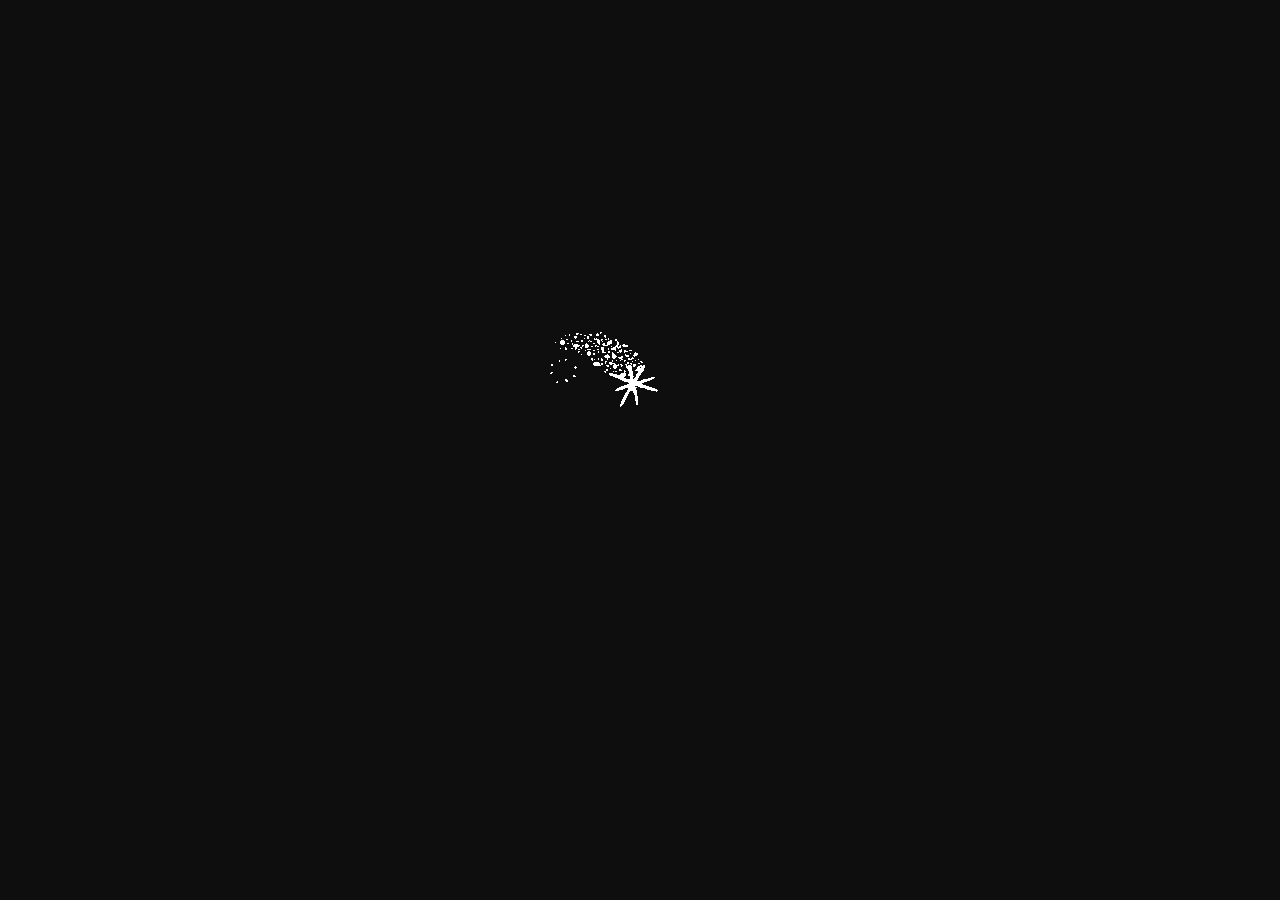
==== index.html @ 6a8e406f "Add files via upload" ====
<!DOCTYPE html>
<html lang="zxx">

<head>
  <!-- Required meta tags-->
  <meta charset="utf-8">
  <!-- Title-->
  <title>Valmik Rao</title>
  <!-- Description-->
  <meta name="description" content="Personal Portfolio Template">
  <meta name="viewport" content="width=device-width, initial-scale=1, shrink-to-fit=no">
  <!-- Favicons-->
  <link rel="apple-touch-icon" sizes="180x180" href="img/logo.gif">
  <link rel="icon" type="image/png" sizes="32x32" href="img/logo.gif">
  <link rel="icon" type="image/png" sizes="16x16" href="img/logo.gif">
  <!-- Web fonts-->
  <link href="https://fonts.googleapis.com/css2?family=Roboto&display=swap" rel="stylesheet">
  <!-- CSS vendors-->
  <link rel="stylesheet" href="css/bootstrap-custom.css">
  <link rel="stylesheet" href="css/ionicons.min.css">
  <link rel="stylesheet" href="css/tiny-slider.css">
  <link rel="stylesheet" href="css/lity.min.css">
  <link rel="stylesheet" href="css/simplebar.min.css">
  <link rel="stylesheet" href="css/jquery.mb.YTPlayer.min.css">
  <!-- Main CSS-->
  <link rel="stylesheet" href="css/main.css">
  <!-- CSS Color scheme-->
  <link id="color-scheme" rel="stylesheet" href="css/colors/main-blue.css">
  <!-- Custom CSS (Add your custom CSS styles to this file)-->
  <link rel="stylesheet" href="css/custom.css">
</head>

<body class="theme-dark">
  <!-- Preloader-->
  <div class="preloader">
    <div class="preloader-block">
      <img class="img-fluid" src="img/loader2..gif" alt="Logo"></a>
    </div>
  </div>
  <div id="overlay-effect"></div>
  <!-- Navbar-->
  <nav class="navbar-expand-md navbar fixed-top" id="navbar"><a class="navbar-brand" data-scroll="" href="#home-area">
      <!-- Navbar Logo-->
      <img class="img-fluid" src="img/logo.gif" alt="Logo"></a>
    <span class="navbar-menu ml-auto" data-toggle="collapse" data-target="#navbarSupportedContent" aria-controls="navbarSupportedContent" aria-expanded="false" aria-label="Toggle navigation" role="button"><span class="btn-line"></span></span>
    <div class="collapse navbar-collapse order-1 order-lg-0" id="navbarSupportedContent">
      <!-- Navbar menu-->
      <ul class="navbar-nav ml-auto">
        <li class="nav-item"><a class="nav-link" href="#about">About</a></li>
        <li class="nav-item"><a class="nav-link" href="#portfolio">Projects</a></li>
        <li class="nav-item"><a class="nav-link" href="#blog">Blog</a></li>
      
      </ul>
    </div>
  </nav>
  <!-- Home-->
  <section class="home-area element-cover-bg video-variant" id="home" >
    <div class="player" id="homeVideo" data-property="{videoURL:'https://www.youtube.com/watch?v=XIhEPwTMjWk',containment:'#home',autoPlay:true, mute:true, showControls:false, stopMovieOnBlur:false, showYTLogo: false}"></div>
    <div class="container h-100">
      <div class="row h-100 align-items-center justify-content-center">
        <div class="col-12 col-lg-8 home-content text-center">
          <h1 class="home-name">Valmik <span>Rao</span></h1>
        </div>
      </div>
    </div>
    <div class="fixed-wrapper">
      <!-- Languages list-->

      <!-- Social media icons-->
      <div class="fixed-block block-right">
        <ul class="list-unstyled social-icons">
          <li><a href="https://twitter.com/valmikrao_"><i class="icon ion-logo-twitter"></i></a></li>
          <li><a href="https://www.linkedin.com/in/valmikrao"><i class="icon ion-logo-linkedin"></i></a></li>
        </ul>
      </div>
    </div>
  </section>
  <!-- About lightbox-->
  <div class="lightbox-wrapper" id="about" data-simplebar>
    <div class="container">
      <div class="lightbox-close">
        <div class="close-btn" data-modal-close=""><span class="btn-line"></span></div>
      </div>
      <div class="row">
        <div class="col-12">
          <div class="lightbox-content">
            <div class="row">
              <div class="col-12">
                <div class="section-heading page-heading">
                  <p class="section-description"></p>
                  <h2 class="section-title">About Me</h2>
                  <div class="animated-bar"></div>
                </div>
              </div>
            </div>
            <!-- Info section-->
            <div class="info-section single-section">
              <div class="row align-items-center">
                <!-- Picture part-->
                <div class="col-12 col-lg-5 info-img"><img class="img-fluid img-thumbnail" src="img/profilecircle.png" alt="About Picture"></div>
                <!-- Content part-->
                <div class="col-12 col-lg-7 info-content">
                  <div class="content-block">
                    <h2 class="content-subtitle"></h2>
                    <h6 class="content-title">I'm Valmik, just a 16 year old trying to solve problems.</h6>
                    
                    <address class="content-info">
                      <div class="row">
                        
                        </div>
                      </div>
                    </address>
                    <div class="d-block d-sm-flex align-items-center"><a class="btn content-download button-main button-scheme" href="#0" role="button">Newsletter Signup</a>
                      <ul class="list-unstyled list-inline content-follow">
                        <li class="list-inline-item"><a href="#0"><i class="icon ion-logo-twitter"></i></a></li>
                        <li class="list-inline-item"><a href="#0"><i class="icon ion-logo-instagram"></i></a></li>
                        <li class="list-inline-item"><a href="#0"><i class="icon ion-logo-linkedin"></i></a></li>
                        <li class="list-inline-item"><a href="#0"><i class="icon ion-logo-github"></i></a></li>
                        <li class="list-inline-item"><a href="#0"><i class="icon ion-logo-facebook"></i></a></li>
                      </ul>
                    </div>
                  </div>
                </div>
              </div>
            </div>
            <!-- Services section-->
            
            
              
            </div>
          </div>
        </div>
      </div>
    </div>
  </div>
  <!-- Resume lightbox-->
  <div class="lightbox-wrapper" id="resume" data-simplebar>
    <div class="container">
      <div class="lightbox-close">
        <div class="close-btn" data-modal-close=""><span class="btn-line"></span></div>
      </div>
      <div class="row">
        <div class="col-12">
          <div class="lightbox-content">
            <div class="row">
              <div class="col-12">
                <div class="section-heading page-heading">
                  <p class="section-description">Check out my Resume</p>
                  <h2 class="section-title">Resume</h2>
                  <div class="animated-bar"></div>
                </div>
              </div>
            </div>
            <!-- Resume section-->
            <div class="resume-section single-section">
              <div class="row">
                <!-- Education part-->
                <div class="col-12 col-md-6">
                  <div class="col-block education">
                    <h3 class="col-title">Education</h3>
                    <div class="resume-item"><span class="item-arrow"></span>
                      <h5 class="item-title">Computer Science</h5><span class="item-details">Cambridge University / 2004 - 2007</span>
                      <p class="item-description">Lorem ipsum dolor sit amet, consectetur adipisicing elit. Optio quo repudiandae.</p>
                    </div>
                    <div class="resume-item"><span class="item-arrow"></span>
                      <h5 class="item-title">Bachelor Degree</h5><span class="item-details">University of Tokyo / 2008 - 2010</span>
                      <p class="item-description">Lorem ipsum dolor sit amet, consectetur adipisicing elit. Optio quo repudiandae.</p>
                    </div>
                    <div class="resume-item"><span class="item-arrow"></span>
                      <h5 class="item-title">Master Degree</h5><span class="item-details">Harvard University / 2012 - 2015</span>
                      <p class="item-description">Lorem ipsum dolor sit amet, consectetur adipisicing elit. Optio quo repudiandae.</p>
                    </div>
                  </div>
                </div>
                <!-- Experience part-->
                <div class="col-12 col-md-6">
                  <div class="col-block experience">
                    <h3 class="col-title">Experience</h3>
                    <div class="resume-item"><span class="item-arrow"></span>
                      <h5 class="item-title">Software Engineer</h5><span class="item-details">Adobe / 2015 - 2017</span>
                      <p class="item-description">Lorem ipsum dolor sit amet, consectetur adipisicing elit. Optio quo repudiandae.</p>
                    </div>
                    <div class="resume-item"><span class="item-arrow"></span>
                      <h5 class="item-title">Back-End Developer</h5><span class="item-details">Google / 2017 - 2018</span>
                      <p class="item-description">Lorem ipsum dolor sit amet, consectetur adipisicing elit. Optio quo repudiandae.</p>
                    </div>
                    <div class="resume-item"><span class="item-arrow"></span>
                      <h5 class="item-title">UI/UX Designer</h5><span class="item-details">Discord / 2019 - Present</span>
                      <p class="item-description">Lorem ipsum dolor sit amet, consectetur adipisicing elit. Optio quo repudiandae.</p>
                    </div>
                  </div>
                </div>
              </div>
            </div>
            <!-- Skills section-->
            <div class="skills-section single-section">
              <div class="row">
                <div class="col-12">
                  <div class="section-heading">
                    <p class="section-description">My level of knowledge in some tools</p>
                    <h2 class="section-title">My Skills</h2>
                  </div>
                </div>
              </div>
              <div class="row">
                <div class="col-12 col-md-6">
                  <div class="single-skill" data-percentage="95">
                    <div class="skill-info"><span class="skill-name">HTML/CSS</span><span class="skill-percentage"></span></div>
                    <div class="progress skill-progress">
                      <div class="progress-bar" role="progressbar" aria-valuemin="0" aria-valuemax="100"></div>
                    </div>
                  </div>
                  <div class="single-skill" data-percentage="80">
                    <div class="skill-info"><span class="skill-name">Web Design</span><span class="skill-percentage"></span></div>
                    <div class="progress skill-progress">
                      <div class="progress-bar" role="progressbar" aria-valuemin="0" aria-valuemax="100"></div>
                    </div>
                  </div>
                  <div class="single-skill" data-percentage="90">
                    <div class="skill-info"><span class="skill-name">JavaScript</span><span class="skill-percentage"></span></div>
                    <div class="progress skill-progress">
                      <div class="progress-bar" role="progressbar" aria-valuemin="0" aria-valuemax="100"></div>
                    </div>
                  </div>
                </div>
                <div class="col-12 col-md-6">
                  <div class="single-skill" data-percentage="90">
                    <div class="skill-info"><span class="skill-name">React JS</span><span class="skill-percentage"></span></div>
                    <div class="progress skill-progress">
                      <div class="progress-bar" role="progressbar" aria-valuemin="0" aria-valuemax="100"></div>
                    </div>
                  </div>
                  <div class="single-skill" data-percentage="95">
                    <div class="skill-info"><span class="skill-name">Express.js</span><span class="skill-percentage"></span></div>
                    <div class="progress skill-progress">
                      <div class="progress-bar" role="progressbar" aria-valuemin="0" aria-valuemax="100"></div>
                    </div>
                  </div>
                  <div class="single-skill" data-percentage="80">
                    <div class="skill-info"><span class="skill-name">TypeScript</span><span class="skill-percentage"></span></div>
                    <div class="progress skill-progress">
                      <div class="progress-bar" role="progressbar" aria-valuemin="0" aria-valuemax="100"></div>
                    </div>
                  </div>
                </div>
              </div>
            </div>
            <!-- Video section-->
            <div class="video-section single-section">
              <div class="row align-items-center">
                <div class="col-12 col-lg-6 content-part">
                  <h3 class="video-title">Take a tour of my office</h3>
                  <p class="video-description">Lorem ipsum dolor sit amet, consectetur adipisicing elit. Quia cum quasi assumenda culpa praesentium consectetur voluptatibus expedita. Voluptatem tempore, aspernatur rem facilis, distinctio nemo! Odio velit, nemo dolorem voluptas!</p>
                  <p class="video-description">Lorem ipsum dolor sit amet, consectetur adipisicing elit. Laudantium qui aspernatur unde mollitia, in laborum.</p>
                </div>
                <div class="col-12 col-lg-6 video-part"><a class="media-lightbox" href="https://www.youtube.com/watch?v=doteMqP6eSc" data-lightbox>
                    <div class="embed-responsive embed-responsive-16by9">
                      <div class="embed-responsive-item element-cover-bg"><span class="play-wrapper"><i class="icon ion-md-play"></i></span></div>
                    </div>
                  </a></div>
              </div>
            </div>
          </div>
        </div>
      </div>
    </div>
  </div>
  <!-- Portfolio lightbox-->
  <div class="lightbox-wrapper" id="portfolio" data-simplebar>
    <div class="container">
      <div class="lightbox-close">
        <div class="close-btn" data-modal-close=""><span class="btn-line"></span></div>
      </div>
      <div class="row">
        <div class="col-12">
          <div class="lightbox-content">
            <div class="row">
              <div class="col-12">
                <div class="section-heading page-heading">
                  <p class="section-description">Showcasing some of my best work</p>
                  <h2 class="section-title">Projects</h2>
                  <div class="animated-bar"></div>
                </div>
              </div>
            </div>
            <!-- Portfolio section-->
            <article id="about">
              <h1 class="site-title"><a href="https://www.notion.so/valmikrao/Corona-Breakdown-Valmik-Ayaan-2fa99a16f84048fc882efc176467fcb7" target="_blank">Preventing COVID-19</a>
            <p></p>
            <h1 class="site-title"><a href="https://www.notion.so/valmikrao/Sidewalk-Labs-Challenge-b512d2105e56400580a20dfc88533fa7" target="_blank">Quayside Project (Sidewalk)</a>
            <p></p>
            <h1 class="description"><a href="https://medium.com/@valmikrao" target="_blank">Stem Cell Research</a>
            <p></p>
          </div>
        </div>
      </div>
    </div>
  </div>
  <!-- Blog lightbox-->
  <div class="lightbox-wrapper" id="blog" data-simplebar>
    <div class="container">
      <div class="lightbox-close">
        <div class="close-btn" data-modal-close=""><span class="btn-line"></span></div>
      </div>
      <div class="row">
        <div class="col-12">
          <div class="lightbox-content">
            <div class="row">
              <div class="col-12">
                <div class="section-heading page-heading">
                  <p class="section-description">Check out my latest blog posts</p>
                  <h2 class="section-title">My Blog</h2>
                  <div class="animated-bar"></div>
                </div>
              </div>
            </div>
            <!-- Blog section-->
            <div class="blog-section single-section">
              <div class="row justify-content-center">
                <!-- Single post-->
                <div class="col-12 col-sm-8 col-lg-4">
                  <div class="card single-post"><a class="post-img" href="https://www.notion.so/valmikrao/Three-s-to-Hackathons-66c66c4771d54c628903eba54c80ad69"><img class="card-img-top" src="img/hackathonblog.png" alt="Blog post"><span class="content-date">April, 20</span></a>
                    <div class="card-body post-content"><a href="https://www.notion.so/valmikrao/Three-s-to-Hackathons-66c66c4771d54c628903eba54c80ad69">
                        <h5 class="card-title content-title">Three 🔑's to Hackathons</h5>
                      </a>
                      <p class="card-text content-description">Here's a quick post about a last minute hackathon that I attended.</p>
                    </div>
                  </div>
                </div>
                <!-- Single post-->
                <div class="col-12 col-sm-8 col-lg-4">
                  <div class="card single-post"><a class="post-img" href="https://www.notion.so/valmikrao/Where-I-m-with-COVID-19-f5d2a3b8cb6e475299a4eb0109fe90d9"><img class="card-img-top" src="img/blog2.png" alt="Blog post"><span class="content-date">September, 20</span>></a>
                    <div class="card-body post-content"><a href="https://www.notion.so/valmikrao/Where-I-m-with-COVID-19-f5d2a3b8cb6e475299a4eb0109fe90d9">
                        <h5 class="card-title content-title">Where I'm @ with COVID-19</h5>
                      </a>
                      <p class="card-text content-description">Here's a new path I decided to explore in finding a way to prevent SARS-CoV.</p>
                    </div>
                  </div>
                </div>
                <!-- Single post-->
                
                
              </div>
            </div>
          </div>
        </div>
      </div>
    </div>
  </div>
  <!-- Contact lightbox-->
  <div class="lightbox-wrapper" id="contact" data-simplebar>
    <div class="container">
      <div class="lightbox-close">
        <div class="close-btn" data-modal-close=""><span class="btn-line"></span></div>
      </div>
      <div class="row">
        <div class="col-12">
          <div class="lightbox-content">
            <div class="row">
              <div class="col-12">
                <div class="section-heading page-heading">
                  <p class="section-description">Feel free to contact me anytimes</p>
                  <h2 class="section-title">Get in Touch</h2>
                  <div class="animated-bar"></div>
                </div>
              </div>
            </div>
            <!-- Contact section-->
            <div class="contact-section single-section">
              <div class="row">
                <!-- Contact form-->
                <div class="col-12 col-lg-7">
                  <form class="contact-form" id="contact-form" action="php/contact.php">
                    <h4 class="content-title">Message Me</h4>
                    <div class="row">
                      <div class="col-12 col-md-6 form-group"><input class="form-control" id="contact-name" type="text" name="name" placeholder="Name" required=""></div>
                      <div class="col-12 col-md-6 form-group"><input class="form-control" id="contact-email" type="email" name="email" placeholder="Email" required=""></div>
                      <div class="col-12 form-group"><input class="form-control" id="contact-subject" type="text" name="subject" placeholder="Subject" required=""></div>
                      <div class="col-12 form-group form-message"><textarea class="form-control" id="contact-message" name="message" placeholder="Message" rows="5" required=""></textarea></div>
                      <div class="col-12 form-submit"><button class="btn button-main button-scheme" id="contact-submit" type="submit">Send Message</button>
                        <p class="contact-feedback"></p>
                      </div>
                    </div>
                  </form>
                </div>
                <!-- Contact info-->
                <div class="col-12 col-lg-5">
                  <div class="contact-info">
                    <h4 class="content-title">Contact Info</h4>
                    <p class="info-description">Always available for freelance work if the right project comes along, Feel free to contact me!</p>
                    <ul class="list-unstyled list-info">
                      <li>
                        <div class="media align-items-center"><span class="info-icon"><i class="icon ion-logo-ionic"></i></span>
                          <div class="media-body info-details">
                            <h6 class="info-type">Name</h6><span class="info-value">Emma Smith</span>
                          </div>
                        </div>
                      </li>
                      <li>
                        <div class="media align-items-center"><span class="info-icon"><i class="icon ion-md-map"></i></span>
                          <div class="media-body info-details">
                            <h6 class="info-type">Location</h6><span class="info-value">4155 Mann Island, Liverpool, United Kingdom.</span>
                          </div>
                        </div>
                      </li>
                      <li>
                        <div class="media align-items-center"><span class="info-icon"><i class="icon ion-md-call"></i></span>
                          <div class="media-body info-details">
                            <h6 class="info-type">Call Me</h6><span class="info-value"><a href="tel:+441632967704">+44 1632 967704</a></span>
                          </div>
                        </div>
                      </li>
                      <li>
                        <div class="media align-items-center"><span class="info-icon"><i class="icon ion-md-send"></i></span>
                          <div class="media-body info-details">
                            <h6 class="info-type">Email Me</h6><span class="info-value"><a href="mailto:emma@example.com">emma@example.com</a></span>
                          </div>
                        </div>
                      </li>
                    </ul>
                  </div>
                </div>
              </div>
            </div>
          </div>
        </div>
      </div>
    </div>
  </div>
  <!-- Scripts-->
  <script src="js/jquery.min.js"></script>
  <script src="js/bootstrap.bundle.min.js"></script>
  <script src="js/imagesloaded.pkgd.min.js"></script>
  <script src="js/isotope.pkgd.min.js"></script>
  <script src="js/animatedModal.js"></script>
  <script src="js/tiny-slider.js"></script>
  <script src="js/lity.min.js"></script>
  <script src="js/simplebar.min.js"></script>
  <script src="js/jquery.mb.YTPlayer.min.js"></script>
  <script src="js/main.js"></script>
  <!-- Custom JS (Add your custom JS scripts to this file)-->
  <script src="js/custom.js"></script>
</body>

</html>
---- css/tiny-slider.css ----
.tns-outer{padding:0 !important}.tns-outer [hidden]{display:none !important}.tns-outer [aria-controls],.tns-outer [data-action]{cursor:pointer}.tns-slider{-webkit-transition:all 0s;-moz-transition:all 0s;transition:all 0s}.tns-slider>.tns-item{-webkit-box-sizing:border-box;-moz-box-sizing:border-box;box-sizing:border-box}.tns-horizontal.tns-subpixel{white-space:nowrap}.tns-horizontal.tns-subpixel>.tns-item{display:inline-block;vertical-align:top;white-space:normal}.tns-horizontal.tns-no-subpixel:after{content:'';display:table;clear:both}.tns-horizontal.tns-no-subpixel>.tns-item{float:left}.tns-horizontal.tns-carousel.tns-no-subpixel>.tns-item{margin-right:-100%}.tns-no-calc{position:relative;left:0}.tns-gallery{position:relative;left:0;min-height:1px}.tns-gallery>.tns-item{position:absolute;left:-100%;-webkit-transition:transform 0s, opacity 0s;-moz-transition:transform 0s, opacity 0s;transition:transform 0s, opacity 0s}.tns-gallery>.tns-slide-active{position:relative;left:auto !important}.tns-gallery>.tns-moving{-webkit-transition:all 0.25s;-moz-transition:all 0.25s;transition:all 0.25s}.tns-autowidth{display:inline-block}.tns-lazy-img{-webkit-transition:opacity 0.6s;-moz-transition:opacity 0.6s;transition:opacity 0.6s;opacity:0.6}.tns-lazy-img.tns-complete{opacity:1}.tns-ah{-webkit-transition:height 0s;-moz-transition:height 0s;transition:height 0s}.tns-ovh{overflow:hidden}.tns-visually-hidden{position:absolute;left:-10000em}.tns-transparent{opacity:0;visibility:hidden}.tns-fadeIn{opacity:1;filter:alpha(opacity=100);z-index:0}.tns-normal,.tns-fadeOut{opacity:0;filter:alpha(opacity=0);z-index:-1}.tns-vpfix{white-space:nowrap}.tns-vpfix>div,.tns-vpfix>li{display:inline-block}.tns-t-subp2{margin:0 auto;width:310px;position:relative;height:10px;overflow:hidden}.tns-t-ct{width:2333.3333333%;width:-webkit-calc(100% * 70 / 3);width:-moz-calc(100% * 70 / 3);width:calc(100% * 70 / 3);position:absolute;right:0}.tns-t-ct:after{content:'';display:table;clear:both}.tns-t-ct>div{width:1.4285714%;width:-webkit-calc(100% / 70);width:-moz-calc(100% / 70);width:calc(100% / 70);height:10px;float:left}

/*# sourceMappingURL=sourcemaps/tiny-slider.css.map */
---- css/simplebar.min.css ----
[data-simplebar]{position:relative;flex-direction:column;flex-wrap:wrap;justify-content:flex-start;align-content:flex-start;align-items:flex-start}.simplebar-wrapper{overflow:hidden;width:inherit;height:inherit;max-width:inherit;max-height:inherit}.simplebar-mask{direction:inherit;position:absolute;overflow:hidden;padding:0;margin:0;left:0;top:0;bottom:0;right:0;width:auto!important;height:auto!important;z-index:0}.simplebar-offset{direction:inherit!important;box-sizing:inherit!important;resize:none!important;position:absolute;top:0;left:0;bottom:0;right:0;padding:0;margin:0;-webkit-overflow-scrolling:touch}.simplebar-content-wrapper{direction:inherit;box-sizing:border-box!important;position:relative;display:block;height:100%;width:auto;visibility:visible;overflow:auto;max-width:100%;max-height:100%}.simplebar-content:after,.simplebar-content:before{content:' ';display:table}.simplebar-placeholder{max-height:100%;max-width:100%;width:100%;pointer-events:none}.simplebar-height-auto-observer-wrapper{box-sizing:inherit!important;height:100%;width:100%;max-width:1px;position:relative;float:left;max-height:1px;overflow:hidden;z-index:-1;padding:0;margin:0;pointer-events:none;flex-grow:inherit;flex-shrink:0;flex-basis:0}.simplebar-height-auto-observer{box-sizing:inherit;display:block;opacity:0;position:absolute;top:0;left:0;height:1000%;width:1000%;min-height:1px;min-width:1px;overflow:hidden;pointer-events:none;z-index:-1}.simplebar-track{z-index:1;position:absolute;right:0;bottom:0;pointer-events:none;overflow:hidden}[data-simplebar].simplebar-dragging .simplebar-content{pointer-events:none;user-select:none;-webkit-user-select:none}[data-simplebar].simplebar-dragging .simplebar-track{pointer-events:all}.simplebar-scrollbar{position:absolute;right:2px;width:7px;min-height:10px}.simplebar-scrollbar:before{position:absolute;content:'';background:#000;border-radius:7px;left:0;right:0;opacity:0;transition:opacity .2s linear}.simplebar-track .simplebar-scrollbar.simplebar-visible:before{opacity:.5;transition:opacity 0s linear}.simplebar-track.simplebar-vertical{top:0;width:11px}.simplebar-track.simplebar-vertical .simplebar-scrollbar:before{top:2px;bottom:2px}.simplebar-track.simplebar-horizontal{left:0;height:11px}.simplebar-track.simplebar-horizontal .simplebar-scrollbar:before{height:100%;left:2px;right:2px}.simplebar-track.simplebar-horizontal .simplebar-scrollbar{right:auto;left:0;top:2px;height:7px;min-height:0;min-width:10px;width:auto}[data-simplebar-direction=rtl] .simplebar-track.simplebar-vertical{right:auto;left:0}.hs-dummy-scrollbar-size{direction:rtl;position:fixed;opacity:0;visibility:hidden;height:500px;width:500px;overflow-y:hidden;overflow-x:scroll}
---- css/main.css ----
/*!
  * Item: Kitzu
  * Description: Personal Portfolio Template
  * Author/Developer: Exill
  * Author/Developer URL: https://themeforest.net/user/exill
  * Version: v1.0.2
  * License: Themeforest Standard Licenses: https://themeforest.net/licenses
  */

/*----------- Table of Contents -----------*/
/**
 * Globals
 * Preloader
 * Navbar
 * Home
 * About
 * Resume
 * Portfolio
 * Blog
 * Contact
 */
/*----------- Globals -----------*/
/* Disable outline */
:focus {
  outline: none;
}

::-moz-focus-inner {
  border: 0;
}

/* Body */
body {
  background-color: #111;
  color: #9f9f9f;
  font-family: "Poppins", sans-serif;
  font-size: 14px;
  font-weight: 400;
  line-height: 1.95;
  overflow: hidden;
  position: relative;
}

/* Typography */
i.icon {
  line-height: 100%;
}

h1,
h2,
h3,
h4,
h5,
h6,
.h1 {
  color: #f0f0f0;
}
.h2,
.h3,
.h4,
.h5,
.h6 {
  color: #f0f0f0;
}

b {
  font-weight: bold;
}

/* Other elements */
a {
  transition: all 0.15s ease-in-out;
}

a:hover,
a:focus {
  text-decoration: none;
}

hr {
  border-top: 3px solid #1b1b1b;
  margin: 0;
}

.anchor-basic {
  color: #fff !important;
}

.anchor-basic:hover,
.anchor-basic:focus {
  color: #bfbfbf !important;
}

/* Buttons */
.button-main {
  background-color: #fff;
  border: 1px solid #fff;
  border-radius: 30px;
  color: #222;
  font-size: 14px;
  padding: 10px 35px;
}

.button-main:focus {
  background-color: #bfbfbf;
  border: 1px solid #fff;
  box-shadow: none;
}

.button-main.button-scheme {
  color: #fff;
}

/* Overlay background */
.element-cover-bg {
  background-color: rgba(0, 0, 0, 0.85);
  background-position: 50% 0;
  background-repeat: no-repeat;
  background-size: cover;
  position: relative;
}

.element-cover-bg:before {
  content: '';
  height: 100%;
  left: 0;
  position: absolute;
  top: 0;
  width: 100%;
}

/* Animations */
@-webkit-keyframes fadeIn {
  from {
    opacity: 0;
  }

  to {
    opacity: 1;
  }
}

@keyframes fadeIn {
  from {
    opacity: 0;
  }

  to {
    opacity: 1;
  }
}

.fadeIn {
  -webkit-animation-name: fadeIn;
  animation-name: fadeIn;
}

@-webkit-keyframes fadeOut {
  from {
    opacity: 1;
  }

  to {
    opacity: 0;
  }
}

@keyframes fadeOut {
  from {
    opacity: 1;
  }

  to {
    opacity: 0;
  }
}

.fadeOut {
  -webkit-animation-name: fadeOut;
  animation-name: fadeOut;
}

@-webkit-keyframes overlayEffectUp {
  0% {
    -webkit-transform: translateY(100%);
    transform: translateY(100%);
  }

  35%,
  65% {
    -webkit-transform: translateY(0%);
    transform: translateY(0%);
  }

  100% {
    -webkit-transform: translateY(-100%);
    transform: translateY(-100%);
  }
}

@keyframes overlayEffectUp {
  0% {
    -webkit-transform: translateY(100%);
    transform: translateY(100%);
  }

  35%,
  65% {
    -webkit-transform: translateY(0%);
    transform: translateY(0%);
  }

  100% {
    -webkit-transform: translateY(-100%);
    transform: translateY(-100%);
  }
}

@-webkit-keyframes overlayEffectDown {
  0% {
    -webkit-transform: translateY(-100%);
    transform: translateY(-100%);
  }

  35%,
  65% {
    -webkit-transform: translateY(0%);
    transform: translateY(0%);
  }

  100% {
    -webkit-transform: translateY(100%);
    transform: translateY(100%);
  }
}

@keyframes overlayEffectDown {
  0% {
    -webkit-transform: translateY(-100%);
    transform: translateY(-100%);
  }

  35%,
  65% {
    -webkit-transform: translateY(0%);
    transform: translateY(0%);
  }

  100% {
    -webkit-transform: translateY(100%);
    transform: translateY(100%);
  }
}

/* General styles */
.f-basis-100 {
  -ms-flex-preferred-size: 100%;
  flex-basis: 100%;
}

.content-title {
  line-height: 1.5;
  margin-bottom: 12px;
}

.tns-nav {
  margin: 10px 0;
  text-align: center;
}

.tns-nav>[aria-controls] {
  background: #ddd;
  border: 0;
  border-radius: 50%;
  height: 9px;
  margin: 0 5px;
  padding: 0;
  width: 9px;
}

.tns-nav>.tns-nav-active {
  background: #999;
}

.lity {
  z-index: 99990;
}

.lity-wrap {
  z-index: 99990;
}

.lity-loader {
  z-index: 99991;
}

.lity-container {
  z-index: 99992;
}

.lity-content {
  z-index: 99993;
}

.lity-close,
.lity-close:hover,
.lity-close:focus,
.lity-close:active,
.lity-close:visited {
  z-index: 99994;
}

.lity {
  transition: opacity 0.15s ease;
}

.lity-loader {
  transition: opacity 0.15s ease;
}

.lity-content {
  transition: -webkit-transform 0.15s ease;
  transition: transform 0.15s ease;
  transition: transform 0.15s ease, -webkit-transform 0.15s ease;
}

.lity-close {
  -ms-flex-direction: column;
  -ms-flex-pack: justify;
  -ms-flex-pack: center;
  cursor: pointer;
  display: -ms-flexbox;
  display: flex;
  flex-direction: column;
  height: 19px;
  justify-content: space-between;
  justify-content: center;
  position: relative;
  position: fixed;
  right: 25px;
  top: 25px;
  width: 30px;
  width: 22px;
}

.lity-close .btn-line,
.lity-close:before,
.lity-close:after {
  -ms-flex-item-align: end;
  align-self: flex-end;
  background-color: gray;
  height: 3px;
  width: 100%;
}

.lity-close:before {
  content: '';
  width: 85%;
}

.lity-close:after {
  content: '';
}

.lity-close .btn-line {
  width: 55%;
}

.lity-close .btn-line,
.lity-close:before,
.lity-close:after {
  background-color: #fff;
  position: absolute;
  width: 100%;
}

.lity-close .btn-line {
  display: none;
}

.lity-close:before {
  -webkit-transform: rotate(45deg);
  transform: rotate(45deg);
}

.lity-close:after {
  -webkit-transform: rotate(-45deg);
  transform: rotate(-45deg);
}

.lity-close:active {
  top: 25px;
}

.lity-close .btn-line,
.lity-close:before,
.lity-close:after {
  background-color: #fff;
  height: 2px;
}

@media (max-width: 575.98px) {
  .lity-close {
    right: 15px;
  }
}

#overlay-effect {
  -webkit-animation-duration: 1s;
  -webkit-animation-fill-mode: both;
  -webkit-animation-timing-function: ease-in-out;
  -webkit-transform: translateY(100%);
  animation-duration: 1s;
  animation-fill-mode: both;
  animation-timing-function: ease-in-out;
  background-color: #181818;
  bottom: 0;
  display: block;
  position: fixed;
  top: 0;
  transform: translateY(100%);
  width: 100%;
  z-index: 99999;
}

#overlay-effect.animate-up {
  -webkit-animation-name: overlayEffectUp;
  animation-name: overlayEffectUp;
}

#overlay-effect.animate-down {
  -webkit-animation-name: overlayEffectDown;
  animation-name: overlayEffectDown;
}

.lightbox-wrapper {
  background-color: #101010;
  position: fixed;
}

.lightbox-wrapper .lightbox-close {
  position: fixed;
  right: 4vw;
  top: 35px;
  z-index: 99;
}

.lightbox-wrapper .lightbox-close .close-btn {
  -ms-flex-direction: column;
  -ms-flex-pack: justify;
  -ms-flex-pack: center;
  cursor: pointer;
  display: -ms-flexbox;
  display: flex;
  flex-direction: column;
  height: 19px;
  justify-content: space-between;
  justify-content: center;
  position: relative;
  width: 30px;
}

.lightbox-wrapper .lightbox-close .close-btn .btn-line,
.lightbox-wrapper .lightbox-close .close-btn:before,
.lightbox-wrapper .lightbox-close .close-btn:after {
  -ms-flex-item-align: end;
  align-self: flex-end;
  background-color: gray;
  height: 3px;
  width: 100%;
}

.lightbox-wrapper .lightbox-close .close-btn:before {
  content: '';
  width: 85%;
}

.lightbox-wrapper .lightbox-close .close-btn:after {
  content: '';
}

.lightbox-wrapper .lightbox-close .close-btn .btn-line {
  width: 55%;
}

.lightbox-wrapper .lightbox-close .close-btn .btn-line,
.lightbox-wrapper .lightbox-close .close-btn:before,
.lightbox-wrapper .lightbox-close .close-btn:after {
  background-color: #fff;
  position: absolute;
  width: 100%;
}

.lightbox-wrapper .lightbox-close .close-btn .btn-line {
  display: none;
}

.lightbox-wrapper .lightbox-close .close-btn:before {
  -webkit-transform: rotate(45deg);
  transform: rotate(45deg);
}

.lightbox-wrapper .lightbox-close .close-btn:after {
  -webkit-transform: rotate(-45deg);
  transform: rotate(-45deg);
}

.lightbox-wrapper .lightbox-close .close-btn .btn-line,
.lightbox-wrapper .lightbox-close .close-btn:before,
.lightbox-wrapper .lightbox-close .close-btn:after {
  background-color: #fff;
  height: 2px;
}

.lightbox-wrapper .simplebar-track.simplebar-vertical {
  width: 13px;
}

.lightbox-wrapper .simplebar-track.simplebar-vertical .simplebar-scrollbar {
  right: 1px;
  width: 9px;
}

.lightbox-wrapper .simplebar-track.simplebar-vertical .simplebar-scrollbar:before {
  background: #3c3c3c;
}

.lightbox-wrapper .lightbox-content {
  margin: 70px 0;
}

.lightbox-wrapper .lightbox-content .single-section:not(:last-child) {
  margin-bottom: 120px;
}

.lightbox-wrapper .lightbox-content .section-heading {
  margin-bottom: 50px;
  text-align: left;
}

.lightbox-wrapper .lightbox-content .section-heading>.section-title {
  display: inline-block;
  font-size: 38px;
  font-weight: 700;
  letter-spacing: -0.25px;
  line-height: 100%;
  margin-bottom: 0;
  position: relative;
  z-index: 9;
}

.lightbox-wrapper .lightbox-content .section-heading.page-heading {
  margin-bottom: 83px;
  text-align: center;
}

.lightbox-wrapper .lightbox-content .section-heading.page-heading>.section-title {
  font-size: 46px;
  margin-bottom: 37px;
}

.lightbox-wrapper .lightbox-content .section-heading.page-heading>.animated-bar {
  background-color: #fff;
  content: '';
  display: block;
  height: 4px;
  left: 0;
  margin: 0 auto 0 auto;
  position: relative;
  right: 0;
  width: 75px;
}

.lightbox-wrapper .lightbox-content .section-heading.page-heading>.animated-bar:before,
.lightbox-wrapper .lightbox-content .section-heading.page-heading>.animated-bar:after {
  -webkit-animation-duration: 3s;
  -webkit-animation-iteration-count: infinite;
  -webkit-animation-name: barAnimation;
  -webkit-animation-timing-function: linear;
  animation-duration: 3s;
  animation-iteration-count: infinite;
  animation-name: barAnimation;
  animation-timing-function: linear;
  background-color: #101010;
  content: '';
  height: 100%;
  position: absolute;
  top: 0;
  width: 4px;
}

.lightbox-wrapper .lightbox-content .section-heading.page-heading>.animated-bar:before {
  left: 8px;
}

.lightbox-wrapper .lightbox-content .section-heading.page-heading>.animated-bar:after {
  left: 0;
}

@-webkit-keyframes barAnimation {
  from {
    -webkit-transform: translateX(0);
    transform: translateX(0);
  }

  to {
    -webkit-transform: translateX(75px);
    transform: translateX(75px);
  }
}

@keyframes barAnimation {
  from {
    -webkit-transform: translateX(0);
    transform: translateX(0);
  }

  to {
    -webkit-transform: translateX(75px);
    transform: translateX(75px);
  }
}

.lightbox-wrapper .lightbox-content .section-heading>.section-description {
  font-size: 15px;
  margin-bottom: 17px;
}

@media (max-width: 991.98px) {
  .lightbox-wrapper .lightbox-content .single-section:not(:last-child) {
    margin-bottom: 100px;
  }

  .lightbox-wrapper .lightbox-content .section-heading>.section-title {
    font-size: 36px;
  }

  .lightbox-wrapper .lightbox-content .section-heading>.section-description {
    font-size: 14px;
  }

  .lightbox-wrapper .lightbox-content .section-heading.page-heading>.section-title {
    font-size: 42px;
  }
}

@media (max-width: 767.98px) {
  .lightbox-wrapper .lightbox-content .section-heading>.section-description {
    font-size: 14px;
  }
}

@media (max-width: 575.98px) {
  .lightbox-wrapper .lightbox-content .section-heading>.section-title {
    font-size: 34px;
  }

  .lightbox-wrapper .lightbox-content .section-heading.page-heading>.section-title {
    font-size: 36px;
  }
}

/*----------- Preloader lightbox -----------*/
.preloader {
  background-color: #0e0e0e;
  height: 100%;
  position: fixed;
  top: 0;
  width: 100%;
  z-index: 99999;
}

.preloader .preloader-block {
  -webkit-transform: translate(50%, 50%);
  bottom: 50%;
  position: fixed;
  right: 50%;
  transform: translate(50%, 50%);
  z-index: 3000;
}

.preloader .preloader-block .preloader-icon .loading-dot {
  background-color: #fff;
  border-radius: 50%;
  display: inline-block;
  height: 13px;
  width: 13px;
}

.preloader .preloader-block .preloader-icon .loading-dot.loading-dot-1 {
  -webkit-animation: 1.2s grow ease-in-out infinite;
  animation: 1.2s grow ease-in-out infinite;
}

.preloader .preloader-block .preloader-icon .loading-dot.loading-dot-2 {
  -webkit-animation: 1.2s grow ease-in-out infinite 0.15555s;
  animation: 1.2s grow ease-in-out infinite 0.15555s;
  margin: 0 14px;
}

.preloader .preloader-block .preloader-icon .loading-dot.loading-dot-3 {
  -webkit-animation: 1.2s grow ease-in-out infinite 0.3s;
  animation: 1.2s grow ease-in-out infinite 0.3s;
}

@-webkit-keyframes grow {

  0%,
  40%,
  100% {
    -webkit-transform: scale(0);
    transform: scale(0);
  }

  40% {
    -webkit-transform: scale(1);
    transform: scale(1);
  }
}

@keyframes grow {

  0%,
  40%,
  100% {
    -webkit-transform: scale(0);
    transform: scale(0);
  }

  40% {
    -webkit-transform: scale(1);
    transform: scale(1);
  }
}

/*----------  Navbar  ----------*/
.navbar {
  background-color: transparent;
  padding: 23px 50px;
}

.navbar .navbar-brand span {
  color: #f3f3f3;
  text-transform: uppercase;
}

.navbar .navbar-brand img {
  width: 50px;
}

.navbar .navbar-brand svg {
  width: 110px;
}

.navbar .navbar-brand svg #logo-text {
  fill: #e6e6e6;
}

.navbar .navbar-menu {
  display: none;
}

.navbar .navbar-nav .nav-link {
  color: #e6e6e6;
  font-size: 17px;
  padding: 0;
  font-family: Roboto, bold;
}

.navbar .navbar-nav .nav-item:not(:last-child) .nav-link {
  margin-right: 32px;
}

@media (max-width: 767.98px) {
  .navbar .navbar-brand img {
    width: 90px;
  }

  .navbar .navbar-menu {
    -ms-flex-direction: column;
    -ms-flex-pack: justify;
    cursor: pointer;
    display: -ms-flexbox;
    display: flex;
    flex-direction: column;
    height: 19px;
    justify-content: space-between;
    position: relative;
    width: 30px;
  }

  .navbar .navbar-menu .btn-line,
  .navbar .navbar-menu:before,
  .navbar .navbar-menu:after {
    -ms-flex-item-align: end;
    align-self: flex-end;
    background-color: gray;
    height: 3px;
    width: 100%;
  }

  .navbar .navbar-menu:before {
    content: '';
    width: 85%;
  }

  .navbar .navbar-menu:after {
    content: '';
  }

  .navbar .navbar-menu .btn-line {
    width: 55%;
  }

  .navbar .navbar-menu .btn-line,
  .navbar .navbar-menu:before,
  .navbar .navbar-menu:after {
    background-color: #f3f3f3;
  }

  .navbar .navbar-collapse .navbar-nav {
    background-color: #191919;
    padding: 8px 20px;
    position: relative;
    top: 8px;
    width: 200px;
    z-index: 2;
  }

  .navbar .navbar-collapse .navbar-nav .nav-link {
    color: rgba(255, 255, 255, 0.7);
    font-size: 14px;
    letter-spacing: 0.35px;
    padding: 7px 0;
  }

  .navbar .navbar-collapse .navbar-nav .nav-link:hover,
  .navbar .navbar-collapse .navbar-nav .nav-link:focus {
    color: #fff;
  }
}

@media screen and (-ms-high-contrast: active),
(-ms-high-contrast: none) {
  .navbar .navbar-brand svg {
    height: 30px;
  }
}

/*----------- Home -----------*/
.home-area {
  background-color: #111;
  background-position: center center;
  height: 100vh;
  overflow: hidden;
}

.home-area:before {
  background-color: rgba(0, 0, 0, 0.4);
}

.home-area .fixed-wrapper {
  margin: 0 50px;
  position: relative;
}

.home-area .fixed-wrapper .fixed-block {
  bottom: 34px;
  position: absolute;
}

.home-area .fixed-wrapper .fixed-block.block-left {
  left: 0;
}

.home-area .fixed-wrapper .fixed-block.block-right {
  right: 0;
}

.home-area .fixed-wrapper .languages-list {
  margin-bottom: 0;
}

.home-area .fixed-wrapper .languages-list .single-language {
  -webkit-transform: rotate(90deg);
  color: #e6e6e6;
  display: block;
  margin-top: 20px;
  text-transform: uppercase;
  transform: rotate(90deg);
}

.home-area .fixed-wrapper .social-icons {
  margin-bottom: 0;
}

.home-area .fixed-wrapper .social-icons>li {
  line-height: 100%;
  margin-top: 14px;
  text-align: center;
}

.home-area .fixed-wrapper .social-icons i.icon {
  color: #f3f3f3;
  font-size: 23px;
  line-height: 100%;
}

.home-area .home-name {
  color: #fff;
  font-size: 70px;
  font-weight: 700;
  letter-spacing: 1px;
  margin-bottom: 34px;
  font-family: Roboto;
}

.home-area .home-headline {
  color: #fff;
  font-size: 32px;
  font-weight: 400;
  letter-spacing: 0.3px;
  margin-bottom: 0;
}

.home-area .home-headline .single-headline {
  display: inline-block;
  position: relative;
  text-align: left;
  vertical-align: top;
}

.home-area .home-headline .single-headline::after {
  background-color: #b9b9b9;
  content: '';
  height: 100%;
  position: absolute;
  right: 0;
  top: 0;
  width: 2px;
}

.home-area .home-headline .single-headline b {
  display: inline-block;
  font-weight: 400;
  left: 0;
  opacity: 0;
  position: absolute;
  top: 0;
  white-space: nowrap;
}

.home-area .home-headline .single-headline b.is-visible {
  opacity: 1;
  position: relative;
  font-family: Roboto;
  font-weight: bold;
}

.home-area.video-variant #wrapper_homeVideo:before {
  background-color: rgba(0, 0, 0, 0.7);
  content: '';
  height: 100%;
  left: 0;
  position: absolute;
  top: 0;
  width: 100%;
  z-index: 1;
}

@media (max-width: 991.98px) {
  .home-area .home-name {
    font-size: 62px;
  }

  .home-area .home-headline {
    font-size: 30px;
  }
}

@media (max-width: 767.98px) {
  .home-area .fixed-wrapper {
    display: none;
  }
}

@media (max-width: 575.98px) {
  .home-area {
    background-position: 62% center;
  }

  .home-area .home-name {
    font-size: 48px;
  }

  .home-area .home-headline {
    font-size: 26px;
  }
}

/*----------- About lightbox -----------*/
/* About: Info */
#about .info-section .info-img img {
  background-color: transparent;
  border-color: rgba(0, 0, 0, 0.18);
  width: 430px;
}

#about .info-section .info-content .content-subtitle {
  font-size: 24px;
  margin-bottom: 15px;
}

#about .info-section .info-content .content-title {
  font-size: 31px;
  font-weight: 700;
  line-height: 1.6;
  margin-bottom: 16px;
}

#about .info-section .info-content .content-description {
  font-size: 15px;
}

#about .info-section .info-content .content-description p:last-child {
  border-bottom: 2px solid rgba(255, 255, 255, 0.08);
  margin-bottom: 0;
  padding-bottom: 29px;
}

#about .info-section .info-content .content-info {
  font-size: 15px;
  margin-bottom: 4px;
  padding: 29px 0;
}

#about .info-section .info-content .content-info>.row:last-child .single-info {
  margin-bottom: 0;
}

#about .info-section .info-content .content-info .single-info {
  margin-bottom: 10px;
}

#about .info-section .info-content .content-info .single-info>span {
  color: #dadada;
  font-weight: 400;
  margin-right: 10px;
}

#about .info-section .info-content .content-info .single-info>p {
  display: inline-block;
  margin-bottom: 0;
}

#about .info-section .info-content .content-download {
  margin-right: 23px;
}

#about .info-section .info-content .content-follow {
  -ms-flex-align: center;
  align-items: center;
  display: inline-block;
  display: -ms-flexbox;
  display: flex;
  line-height: 100%;
  margin-bottom: 0;
}

#about .info-section .info-content .content-follow:before {
  background-color: rgba(255, 255, 255, 0.25);
  content: '';
  height: 2px;
  margin-right: 23px;
  width: 60px;
}

#about .info-section .info-content .content-follow li {
  font-size: 21px;
}

#about .info-section .info-content .content-follow li:not(last-child) {
  margin-right: 14px;
}

#about .info-section .info-content .content-follow li a {
  color: #cecece;
}

@media (min-width: 992px) and (max-width: 1199.98px) {
  #about .info-section .info-img img {
    -o-object-fit: cover;
    height: 440px;
    object-fit: cover;
  }

  #about .info-section .info-content .content-subtitle {
    display: none;
  }

  #about .info-section .info-content .content-title {
    font-size: 26px;
  }

  #about .info-section .info-content .content-description {
    font-size: 14px;
  }

  #about .info-section .info-content .content-description p:last-child {
    padding-bottom: 20px;
  }

  #about .info-section .info-content .content-info {
    font-size: 14px;
    padding: 20px 0;
  }
}

@media (max-width: 991.98px) {
  #about .info-section .info-img img {
    -o-object-fit: cover;
    border-radius: 50%;
    display: block;
    height: 250px;
    margin: 0 auto 40px auto;
    object-fit: cover;
    width: 250px;
  }

  #about .info-section .info-content .content-subtitle {
    font-size: 18px;
  }

  #about .info-section .info-content .content-title {
    font-size: 26px;
  }

  #about .info-section .info-content .content-description {
    font-size: 14px;
  }

  #about .info-section .info-content .content-description p:last-child {
    padding-bottom: 24px;
  }

  #about .info-section .info-content .content-info {
    font-size: 14px;
    margin-bottom: 0;
    padding: 24px 0;
  }
}

@media (max-width: 767.98px) {
  #about .info-section .info-img img {
    height: 200px;
    width: 200px;
  }

  #about .info-section .info-content .content-info>.row:last-child .single-info {
    margin-bottom: 10px;
  }

  #about .info-section .info-content .content-info .single-info {
    display: block;
    margin-bottom: 10px;
    width: auto;
  }
}

@media (max-width: 575.98px) {
  #about .info-section {
    padding-bottom: 51px;
  }

  #about .info-section .info-img img {
    margin: 0 auto 32px auto;
  }

  #about .info-section .info-content .content-subtitle {
    font-size: 18px;
  }

  #about .info-section .info-content .content-title {
    font-size: 22px;
  }

  #about .info-section .info-content .content-download {
    margin-bottom: 27px;
  }
}

/* About: Services */
#about .services-section .single-service {
  background-color: #161616;
  border-bottom: 2px solid transparent;
  box-shadow: 0px 6px 16px rgba(0, 0, 0, 0.2);
  margin-bottom: 30px;
  padding: 38px 42px;
  transition: all 0.15s ease-in-out;
}

#about .services-section .single-service .service-icon {
  display: inline-block;
  font-size: 58px;
  margin-bottom: 22px;
}

#about .services-section .single-service .service-title {
  color: #f3f3f3;
  font-size: 20px;
  font-weight: 500;
  letter-spacing: -0.5px;
  margin-bottom: 14px;
}

#about .services-section .single-service .service-description {
  margin-bottom: 0;
}

/* About: Testimonials */
#about .testimonials-section .single-review {
  -moz-user-select: none;
  -ms-user-select: none;
  -webkit-user-select: none;
  background-color: #161616;
  padding: 48px 40px;
  text-align: left;
  user-select: none;
}

#about .testimonials-section .single-review .review-header {
  margin-bottom: 23px;
}

#about .testimonials-section .single-review .review-client {
  -ms-flex-direction: row;
  flex-direction: row;
  text-align: left;
}

#about .testimonials-section .single-review .review-client .client-avatar {
  margin-right: 14px;
  width: 54px;
}

#about .testimonials-section .single-review .review-client .client-details {
  -ms-flex-item-align: center;
  align-self: center;
  line-height: 100%;
}

#about .testimonials-section .single-review .review-client .client-name {
  color: #efefef;
  font-size: 15px;
  font-weight: 400;
  margin-bottom: 7px;
}

#about .testimonials-section .single-review .review-client .client-role {
  color: #888;
  display: inline-block;
  font-size: 14px;
  font-weight: 400;
}

#about .testimonials-section .single-review .review-icon {
  display: inline-block;
  font-size: 50px;
}

#about .testimonials-section .single-review .review-content {
  font-size: 15px;
  margin-bottom: 0;
}

#about .testimonials-section .tns-outer {
  position: relative;
}

#about .testimonials-section .tns-nav {
  margin-bottom: 0;
  margin-top: 30px;
}

@media (max-width: 991.98px) {
  #about .testimonials-section .single-review {
    padding: 45px 40px;
  }

  #about .testimonials-section .single-review .review-client .client-avatar {
    width: 50px;
  }

  #about .testimonials-section .single-review .review-client .client-role {
    font-size: 13px;
  }

  #about .testimonials-section .single-review .review-icon {
    display: inline-block;
    font-size: 47px;
  }
}

@media (max-width: 767.98px) {
  #about .testimonials-section .single-review .review-content {
    font-size: 14px;
  }
}

@media (max-width: 362px) {
  #about .testimonials-section .single-review .review-icon {
    display: none;
  }
}

/* About: Pricing */
#about .pricing-section .single-plan {
  background-color: #161616;
  box-shadow: 0 0 20px 0 rgba(0, 0, 0, 0.05);
  padding: 50px 0;
  text-align: center;
}

#about .pricing-section .single-plan .plan-icon {
  display: inline-block;
  font-size: 54px;
  margin-bottom: 27px;
}

#about .pricing-section .single-plan .plan-type {
  color: #f0f0f0;
  font-size: 26px;
  font-weight: 700;
  margin-bottom: 14px;
}

#about .pricing-section .single-plan .plan-price {
  color: #f0f0f0;
  font-size: 24px;
  font-weight: 300;
  margin-bottom: 22px;
}

#about .pricing-section .single-plan .plan-list {
  margin-bottom: 18px;
}

#about .pricing-section .single-plan .plan-list li {
  color: inherit;
  padding: 8px;
}

@media (max-width: 991.98px) {
  #about .pricing-section .single-plan {
    padding: 50px 0;
  }
}

/*----------- Resume lightbox -----------*/
/* Resume: Resume */
#resume .resume-section .col-block.education {
  margin-right: 20px;
}

#resume .resume-section .col-block.experience {
  margin-left: 20px;
}

#resume .resume-section .col-title {
  font-size: 26px;
  margin-bottom: 20px;
}

#resume .resume-section .resume-item {
  background-color: #161616;
  border-left: 2px solid transparent;
  padding: 32px 48px;
  position: relative;
}

#resume .resume-section .resume-item:not(:last-child) {
  border-bottom: 1px solid #313131;
}

#resume .resume-section .resume-item:last-child {
  margin-bottom: 0;
}

#resume .resume-section .resume-item .item-arrow {
  left: 0;
  margin-top: 2px;
  position: absolute;
}

#resume .resume-section .resume-item .item-arrow:before,
#resume .resume-section .resume-item .item-arrow:after {
  content: "";
  display: block;
  position: absolute;
}

#resume .resume-section .resume-item .item-arrow:before {
  height: 16px;
  left: 0;
  width: 16px;
}

#resume .resume-section .resume-item .item-arrow:after {
  border: 8px solid transparent;
  left: 16px;
}

#resume .resume-section .resume-item .item-title {
  line-height: 100%;
  margin-bottom: 9px;
}

#resume .resume-section .resume-item .item-details {
  display: inline-block;
  margin-bottom: 7px;
}

#resume .resume-section .resume-item .item-description {
  margin-bottom: 0;
}

@media (max-width: 767.98px) {
  #resume .resume-section .resume-item {
    padding-right: 20px;
  }

  #resume .resume-section .col-block.education,
  #resume .resume-section .col-block.experience {
    margin-left: 0;
    margin-right: 0;
  }

  #resume .resume-section .col-12:last-child .resume-item:last-child {
    margin-bottom: 0;
  }

  #resume .resume-section .col-12:first-child .resume-item:last-child {
    margin-bottom: 60px;
  }
}

/* Resume: Skills */
#resume .skills-section .single-skill:not(:last-child) {
  margin-bottom: 42px;
}

#resume .skills-section .single-skill .skill-info {
  -ms-flex-pack: justify;
  color: #cecece;
  display: -ms-flexbox;
  display: flex;
  font-size: 16px;
  justify-content: space-between;
  margin-bottom: 4px;
}

#resume .skills-section .single-skill .skill-info .skill-name {
  display: inline-block;
  margin-right: 12px;
  white-space: nowrap;
}

#resume .skills-section .single-skill .skill-progress {
  background-color: #2f2f2f;
  border-radius: 1px;
  font-size: 15px;
  height: 9px;
  overflow: visible;
}

#resume .skills-section .single-skill .skill-progress .progress-bar {
  border-bottom-left-radius: 1px;
  border-top-left-radius: 1px;
}

@media (max-width: 767.98px) {
  #resume .skills-section .single-skill:not(:last-child) {
    margin-bottom: 40px !important;
  }

  #resume .skills-section [class*='col-']:not(:last-child) .single-skill {
    margin-bottom: 40px !important;
  }
}

/* Resume: Video */
#resume .video-section .content-part .video-title {
  font-size: 31px;
  font-weight: 600;
  line-height: 1.5;
  margin-bottom: 13px;
}

#resume .video-section .content-part .video-description {
  font-size: 16px;
  line-height: 2;
}

#resume .video-section .content-part .video-description:last-child {
  margin-bottom: 0;
}

#resume .video-section .video-part .embed-responsive-item {
  background-image: url(../img/video.jpg);
}

#resume .video-section .video-part .embed-responsive-item:before {
  background-color: rgba(0, 0, 0, 0.2);
}

#resume .video-section .video-part .embed-responsive-item,
#resume .video-section .video-part .embed-responsive-item:before {
  border-radius: 3px;
}

#resume .video-section .video-part .embed-responsive-item .play-wrapper {
  -webkit-transform: scale(1);
  background-color: #fff;
  border-radius: 50%;
  bottom: 0;
  display: block;
  height: 56px;
  left: 0;
  margin: auto;
  position: absolute;
  right: 0;
  top: 0;
  transform: scale(1);
  transition: all 0.1s ease-in-out;
  width: 56px;
}

#resume .video-section .video-part .embed-responsive-item .play-wrapper .icon {
  color: #222;
  display: block;
  font-size: 20px;
  line-height: 58px;
  text-align: center;
}

#resume .video-section .video-part .embed-responsive-item:hover .play-wrapper {
  -webkit-transform: scale(1.075);
  transform: scale(1.075);
}

@media (max-width: 1199.98px) {
  #resume .video-section .content-part .video-title {
    font-size: 30px;
    margin-bottom: 13px;
  }

  #resume .video-section .content-part .video-description {
    font-size: 15px;
  }
}

@media (max-width: 991.98px) {
  #resume .video-section .content-part {
    margin-bottom: 25px;
  }
}

@media (max-width: 767.98px) {
  #resume .video-section .content-part .video-title {
    font-size: 28px;
  }

  #resume .video-section .content-part .video-description {
    font-size: 14px;
  }
}

/*----------- Portfolio lightbox -----------*/
/* Portfolio: Portfolio */
#portfolio .portfolio-section .filter-control {
  margin-bottom: 16px;
  text-align: center;
}

#portfolio .portfolio-section .filter-control>li {
  border-bottom: 1px solid transparent;
  color: #cecece;
  cursor: pointer;
  font-size: 15px;
  font-weight: 400;
  letter-spacing: 0.3px;
  position: relative;
  transition: all .10s ease-in-out;
}

#portfolio .portfolio-section .filter-control>li:not(:last-child) {
  margin-right: 16px;
}

#portfolio .portfolio-section .filter-control>li:hover:before,
#portfolio .portfolio-section .filter-control>li.tab-active:before {
  bottom: 0;
  content: "";
  height: 1px;
  position: absolute;
  width: 100%;
}

#portfolio .portfolio-section .portfolio-grid .portfolio-wrapper {
  -ms-flex-align: center;
  align-items: center;
  display: -ms-flexbox;
  display: flex;
  margin-bottom: 30px;
  overflow: hidden;
  position: relative;
}

#portfolio .portfolio-section .portfolio-grid .portfolio-wrapper:before {
  background-color: rgba(0, 0, 0, 0.9);
  bottom: 0;
  content: '';
  height: 100%;
  opacity: 0;
  position: absolute;
  transition: all 0.15s ease-in-out;
  visibility: hidden;
  width: 100%;
  z-index: 1;
}

#portfolio .portfolio-section .portfolio-grid .portfolio-wrapper>.img-fluid {
  width: 100%;
}

#portfolio .portfolio-section .portfolio-grid .portfolio-wrapper .item-content {
  left: 0;
  opacity: 0;
  padding: 3px 18px;
  position: absolute;
  text-align: center;
  transition: all 0.15s ease-in-out;
  visibility: hidden;
  width: 100%;
  z-index: 2;
}

#portfolio .portfolio-section .portfolio-grid .portfolio-wrapper .item-content .content-title {
  color: #fff;
  font-size: 15px;
  font-weight: 400;
  line-height: 1.8;
  margin-bottom: 10px;
}

#portfolio .portfolio-section .portfolio-grid .portfolio-wrapper .item-content .content-more {
  display: inline-block;
  font-weight: 600;
}

#portfolio .portfolio-section .portfolio-grid .portfolio-wrapper:hover:before {
  opacity: 1;
  visibility: visible;
}

#portfolio .portfolio-section .portfolio-grid .portfolio-wrapper:hover .item-content {
  opacity: 1;
  visibility: visible;
}

@media (max-width: 767.98px) {
  #portfolio .portfolio-section .filter-control>li {
    font-size: 14px;
  }
}

@media (max-width: 575.98px) {
  #portfolio .portfolio-section .portfolio-grid .portfolio-wrapper .item-content .content-title {
    font-size: 14px;
  }
}

/*----------- Blog lightbox -----------*/
/* Blog: Blog */
#blog .blog-section .single-post {
  background-color: transparent;
  border: none;
  margin-bottom: 70px;
}

#blog .blog-section .single-post .post-img {
  height: 100%;
  position: relative;
}

#blog .blog-section .single-post .post-img .content-date {
  bottom: 0;
  color: #fff;
  display: inline-block;
  left: 0;
  padding: 0 14px;
  position: absolute;
}

#blog .blog-section .single-post .post-content {
  padding: 13px 0 0 0;
}

#blog .blog-section .single-post .post-content .content-title {
  font-size: 20px;
  font-weight: 600;
  letter-spacing: 0.1px;
  margin-bottom: 6px;
}

#blog .blog-section .single-post .post-content .content-description {
  font-size: 14px;
  font-weight: 400;
  line-height: 1.7;
}

@media (max-width: 991.98px) {
  #blog .blog-section .row>[class*='col-']:not(:last-child) .single-post {
    margin-bottom: 40px;
  }

  #blog .blog-section .single-post {
    margin-bottom: 0;
  }

  #blog .blog-section .single-post .post-content .content-title {
    font-size: 20px;
  }
}

/*----------- Contact lightbox -----------*/
/* Contact: Contact */
#contact .contact-section address,
#contact .contact-section ul {
  margin: 0;
}

#contact .contact-section .contact-form .content-title {
  margin-bottom: 22px;
}

#contact .contact-section .contact-form .form-group {
  margin-bottom: 25px;
}

#contact .contact-section .contact-form .form-group .form-control {
  background-color: #161616;
  border: none;
  border-bottom: 1px solid #1d1d1d;
  border-radius: 0;
  font-size: 15px;
  height: 44px;
  padding: 9px 14px;
}

#contact .contact-section .contact-form .form-group .form-control:-webkit-autofill,
#contact .contact-section .contact-form .form-group .form-control:-webkit-autofill:hover,
#contact .contact-section .contact-form .form-group .form-control:-webkit-autofill:focus,
#contact .contact-section .contact-form .form-group .form-control:-webkit-autofill:active {
  -webkit-box-shadow: 0 0 0px 1000px #0b0b0b inset;
  -webkit-text-fill-color: #777 !important;
  -webkit-transition: background-color 5000s ease-in-out 0s;
  transition: background-color 5000s ease-in-out 0s;
}

#contact .contact-section .contact-form .form-group .form-control::-webkit-input-placeholder {
  color: #777;
}

#contact .contact-section .contact-form .form-group .form-control::-moz-placeholder {
  color: #777;
}

#contact .contact-section .contact-form .form-group .form-control:-ms-input-placeholder {
  color: #777;
}

#contact .contact-section .contact-form .form-group .form-control::-ms-input-placeholder {
  color: #777;
}

#contact .contact-section .contact-form .form-group .form-control,
#contact .contact-section .contact-form .form-group .form-control::placeholder {
  color: #777;
}

#contact .contact-section .contact-form .form-group .form-control:focus {
  box-shadow: none;
}

#contact .contact-section .contact-form .form-group.form-message #contact-message {
  height: auto;
}

#contact .contact-section .contact-form .form-submit #contact-submit {
  padding: 10px 26px;
}

#contact .contact-section .contact-form .form-submit #contact-submit.wait {
  background-color: #777 !important;
  border-color: #777 !important;
}

#contact .contact-section .contact-form .form-submit #contact-submit.success {
  background-color: #28a745 !important;
  border-color: #28a745 !important;
}

#contact .contact-section .contact-form .form-submit #contact-submit.error {
  background-color: #dc3545 !important;
  border-color: #dc3545 !important;
}

#contact .contact-section .contact-form .form-submit .contact-feedback {
  display: none;
  margin: 0;
  margin-top: 8px;
}

#contact .contact-section .contact-form .form-submit .contact-feedback.success {
  color: #28a745;
}

#contact .contact-section .contact-form .form-submit .contact-feedback.error {
  color: #dc3545;
}

#contact .contact-section .contact-info {
  padding-left: 15px;
}

#contact .contact-section .contact-info .info-description {
  font-size: 15px;
  margin-bottom: 28px;
}

#contact .contact-section .contact-info .list-info>li:first-child .info-icon {
  margin-bottom: 13px;
}

#contact .contact-section .contact-info .list-info>li:first-child .info-details {
  padding-top: 0;
}

#contact .contact-section .contact-info .list-info>li:last-child .info-icon {
  margin-top: 13px;
}

#contact .contact-section .contact-info .list-info>li:last-child .info-details {
  padding-bottom: 0;
}

#contact .contact-section .contact-info .list-info .info-icon {
  font-size: 36px;
  margin-right: 50px;
  position: relative;
}

#contact .contact-section .contact-info .list-info .info-icon i {
  -webkit-transform: translate(0, -50%);
  left: 0;
  line-height: 100%;
  position: absolute;
  top: 50%;
  transform: translate(0, -50%);
}

#contact .contact-section .contact-info .list-info .info-details {
  border-left: 2px solid rgba(255, 255, 255, 0.15);
  padding: 12px 0 12px 22px;
}

#contact .contact-section .contact-info .list-info .info-details .info-type {
  font-size: 15px;
  font-weight: 600;
  margin-bottom: 0;
}

#contact .contact-section .contact-info .list-info .info-details .info-value a {
  color: #9f9f9f !important;
}

#contact .contact-section .contact-info .list-info .info-details .info-value a:hover,
#contact .contact-section .contact-info .list-info .info-details .info-value a:focus {
  color: #797979 !important;
}

@media (max-width: 1199.98px) {
  #contact .contact-section .contact-form .form-group {
    margin-bottom: 35px;
  }
}

@media (max-width: 991.98px) {
  #contact .contact-section .contact-form {
    margin-bottom: 45px;
  }

  #contact .contact-section .contact-info {
    padding-left: 0;
  }
}

@media (max-width: 767.98px) {
  #contact .contact-section .contact-info .info-description {
    font-size: 14px;
  }
}
---- css/colors/main-blue.css ----
/*!
  * Item: Kitzu
  * Description: Personal Portfolio Template
  * Author/Developer: Exill
  * Author/Developer URL: https://themeforest.net/user/exill
  * Version: v1.0.2
  * License: Themeforest Standard Licenses: https://themeforest.net/licenses
  */

/*----------- Table of Contents -----------*/
/**
 * Bootstrap template
 * Globals
 * About
 * Resume
 * Portfolio
 * Blog
 * Contact
 */
/*----------- Bootstrap Template -----------*/
:root {
  --custom: #007bff;
}

.table-custom,
.table-custom>th,
.table-custom>td {
  background-color: #b8daff;
}

.table-hover .table-custom:hover {
  background-color: #9fcdff;
}

.table-hover .table-custom:hover>td,
.table-hover .table-custom:hover>th {
  background-color: #9fcdff;
}

.btn-custom {
  background-color: #007bff;
  border-color: #007bff;
  color: #fff;
}

.btn-custom:hover {
  background-color: #0069d9;
  border-color: #0062cc;
  color: #fff;
}

.btn-custom:focus,
.btn-custom.focus {
  box-shadow: 0 0 0 0.2rem rgba(38, 143, 255, 0.5);
}

.btn-custom.disabled,
.btn-custom:disabled {
  background-color: #007bff;
  border-color: #007bff;
  color: #fff;
}

.btn-custom:not(:disabled):not(.disabled):active,
.btn-custom:not(:disabled):not(.disabled).active,
.show>.btn-custom.dropdown-toggle {
  background-color: #0062cc;
  border-color: #005cbf;
  color: #fff;
}

.btn-custom:not(:disabled):not(.disabled):active:focus,
.btn-custom:not(:disabled):not(.disabled).active:focus,
.show>.btn-custom.dropdown-toggle:focus {
  box-shadow: 0 0 0 0.2rem rgba(38, 143, 255, 0.5);
}

.btn-outline-custom {
  border-color: #fff;
  color: #fff;
}

.btn-outline-custom:hover {
  background-color: #fff;
  border-color: #fff;
  color: rgb(0, 0, 0);
}

.btn-outline-custom:focus,
.btn-outline-custom.focus {
  box-shadow: 0 0 0 0.2rem rgba(0, 123, 255, 0.5);
}

.btn-outline-custom.disabled,
.btn-outline-custom:disabled {
  background-color: transparent;
  color: #007bff;
}

.btn-outline-custom:not(:disabled):not(.disabled):active,
.btn-outline-custom:not(:disabled):not(.disabled).active,
.show>.btn-outline-custom.dropdown-toggle {
  background-color: #007bff;
  border-color: #007bff;
  color: #fff;
}

.btn-outline-custom:not(:disabled):not(.disabled):active:focus,
.btn-outline-custom:not(:disabled):not(.disabled).active:focus,
.show>.btn-outline-custom.dropdown-toggle:focus {
  box-shadow: 0 0 0 0.2rem rgba(0, 123, 255, 0.5);
}

.badge-custom {
  background-color: #007bff;
  color: #fff;
}

a.badge-custom:hover,
a.badge-custom:focus {
  background-color: #0062cc;
  color: #fff;
}

a.badge-custom:focus,
a.badge-custom.focus {
  box-shadow: 0 0 0 0.2rem rgba(0, 123, 255, 0.5);
  outline: 0;
}

.alert-custom {
  background-color: #cce5ff;
  border-color: #b8daff;
  color: #004085;
}

.alert-custom hr {
  border-top-color: #9fcdff;
}

.alert-custom .alert-link {
  color: #002752;
}

.list-group-item-custom {
  background-color: #b8daff;
  color: #004085;
}

.list-group-item-custom.list-group-item-action:hover,
.list-group-item-custom.list-group-item-action:focus {
  background-color: #9fcdff;
  color: #004085;
}

.list-group-item-custom.list-group-item-action.active {
  background-color: #004085;
  border-color: #004085;
  color: #fff;
}

.bg-custom {
  background-color: #007bff !important;
}

a.bg-custom:hover,
a.bg-custom:focus,
button.bg-custom:hover,
button.bg-custom:focus {
  background-color: #0062cc !important;
}

.border-custom {
  border-color: #007bff !important;
}

.text-custom {
  color: #007bff !important;
}

a.text-custom:hover,
a.text-custom:focus {
  color: #0056b3 !important;
}

/*----------- Globals -----------*/
::-moz-selection {
  background-color: #007bff;
  color: #fff;
}

::selection {
  background-color: #007bff;
  color: #fff;
}

a:not(.btn) {
  color: #f0f0f0;
  font-family: Roboto;
}

a:not(.btn):hover,
a:not(.btn):focus {
  color: rgb(43, 214, 226);
}

.color-scheme {
  color: #007bff;
}

.background-scheme {
  background-color: #007bff;
}

.btn.button-scheme {
  background-color: #000000 !important;
  border: 1px solid #000000 !important;
}

.btn.button-scheme:focus {
  background-color: #0056b3 !important;
  border-color: #0056b3 !important;
  box-shadow: none !important;
}

.btn.button-outline {
  background-color: transparent !important;
  border: 1px solid #007bff !important;
  color: #222 !important;
}

.btn.button-outline:focus {
  background-color: rgba(34, 34, 34, 0.05) !important;
  border-color: #0056b3 !important;
  box-shadow: none !important;
}

.lightbox-wrapper .lightbox-content .section-heading.page-heading>.animated-bar {
  background-color: #fff;
}

/*----------  About ligthbox  ----------*/
/* About: Info */
#about .info-section .info-content .content-subtitle {
  color: #007bff;
}

#about .info-section .info-content .content-follow li a:hover,
#about .info-section .info-content .content-follow li a:focus {
  color: #007bff;
}

/* About: Services */
#about .services-section .single-service:hover {
  border-bottom-color: #007bff;
}

#about .services-section .single-service .service-icon {
  color: #007bff;
}

/* About: Testimonials */
#about .testimonials-section .single-review .review-icon {
  color: #007bff;
}

/* About: Pricing */
#about .pricing-section .single-plan .plan-icon {
  color: #007bff;
}

/*----------- Resume lightbox -----------*/
/* Resume: Resume */
#resume .resume-section .resume-item {
  border-left-color: #007bff;
}

#resume .resume-section .resume-item .item-arrow:before {
  background-color: #007bff;
}

#resume .resume-section .resume-item .item-arrow:after {
  border-left-color: #007bff;
}

/* Resume: Skills */
#resume .skills-section .single-skill .skill-progress .progress-bar {
  background-color: #007bff;
}

/*----------- Portfolio lightbox -----------*/
/* Portfolio: Portfolio */
#portfolio .portfolio-section .filter-control>li:hover,
#portfolio .portfolio-section .filter-control>li.tab-active {
  color: #1f8bff;
}

#portfolio .portfolio-section .filter-control>li:hover:before,
#portfolio .portfolio-section .filter-control>li.tab-active:before {
  background-color: #1f8bff;
}

#portfolio .portfolio-section .portfolio-grid .portfolio-wrapper .item-content .content-more {
  color: #007bff;
}

/*----------  Blog lightbox  ----------*/
/* Blog: Blog */
#blog .blog-section .single-post .post-img .content-date {
  background-color: #007bff;
}

/*----------  Contact Lightbox  ----------*/
/* Contact: Contact */
#contact .contact-section .contact-form .form-group .form-control:focus {
  border-bottom: 1px solid #3395ff;
}

#contact .contact-section .contact-info .list-info .info-icon i {
  color: #007bff;
}
---- css/custom.css ----
/*!
  * Item: Kitzu
  * Description: Personal Portfolio Template
  * Author/Developer: Exill
  * Author/Developer URL: https://themeforest.net/user/exill
  * Version: v1.0.2
  * License: Themeforest Standard Licenses: https://themeforest.net/licenses
  */

/*----------- ADD YOUR CUSTOM CSS STYLES BELOW -----------*/

* {
  box-sizing: border-box;
}

html,
body {
  min-height: 100%;
}

body {
  margin: 0;
  background: linear-gradient(#dccf39 -50%, #b65e00 150%);
  font-family: "Montserrat", sans-serif;
}

main {
  display: flex;
  flex-flow: column;
  margin: 50px auto;
  width: 960px;
  max-width: 100%;
}

header {
  display: flex;
  width: 100%;
  background-color: black;
  opacity: 0.75;
  .logo {
    float: left;
    font: 0/0 a;
    background: url(https://s3-us-west-2.amazonaws.com/s.cdpn.io/448277/codepen-logo-9c0933e8569e634b75ac2eb808da908d.svg) no-repeat 18px 21px;
    background-size: 138px 24px;
    width: 180px;
    height: 65px;
  }
  .author {
    color: white;
    line-height: 21px + 21px + 24px;
    margin: 0 15px 0 auto;
    font-size: 95%;
    a {
      color: darken(white, 25%);
      text-decoration: none;
    }
  }
}



/** Hover-related CSS **/

#examples {
  display: flex;
  flex-flow: column;
  max-width: 100%;
  width: 960px;
  background-color: white;
  opacity: 0.95;
  padding: 15px 30px;
  margin: 0 auto 30px;
  
  h1 {
    font-size: 48px;
    text-align: center;
    margin: 30px 15px 60px;
  }
  
  .example {
    display: flex;
    flex-flow: row nowrap;
    align-items: center;
    margin: 0 0 45px;
    .hover {
      font-size: 36px;
      text-align: center;
      margin: 0 auto;
      padding: 0;
      transition: $animate;
      position: relative;
      &:before,
      &:after {
        content: "";
        position: absolute;
        bottom: -10px;
        width: 0px;
        height: 5px;
        margin: 5px 0 0;
        transition: $animate;
        transition-duration: 0.75s;
        opacity: 0;
        background-color: darken(orange,5%);
      }
      &.hover-1 {
        &:before,
        &:after {
          left: 0;
        }
      }
      &.hover-2 {
        &:before,
        &:after {
          right: 0;
        }
      }
      &.hover-3 {
        &:before {
          left: 50%;
        }
        &:after {
          right: 50%;
        }
      }
      &.hover-4 {
        &:before {
          left: 0;
        }
        &:after {
          right: 0;
        }
      }
    }
    &:hover {
      cursor: pointer;
      .hover {
        &:before,
        &:after {
          width: 100%;
          opacity: 1;
        }
        &.hover-3,
        &.hover-4 {
          &:before,
          &:after {
            width: 50%;
          }
        }
      }
    }
  }
}
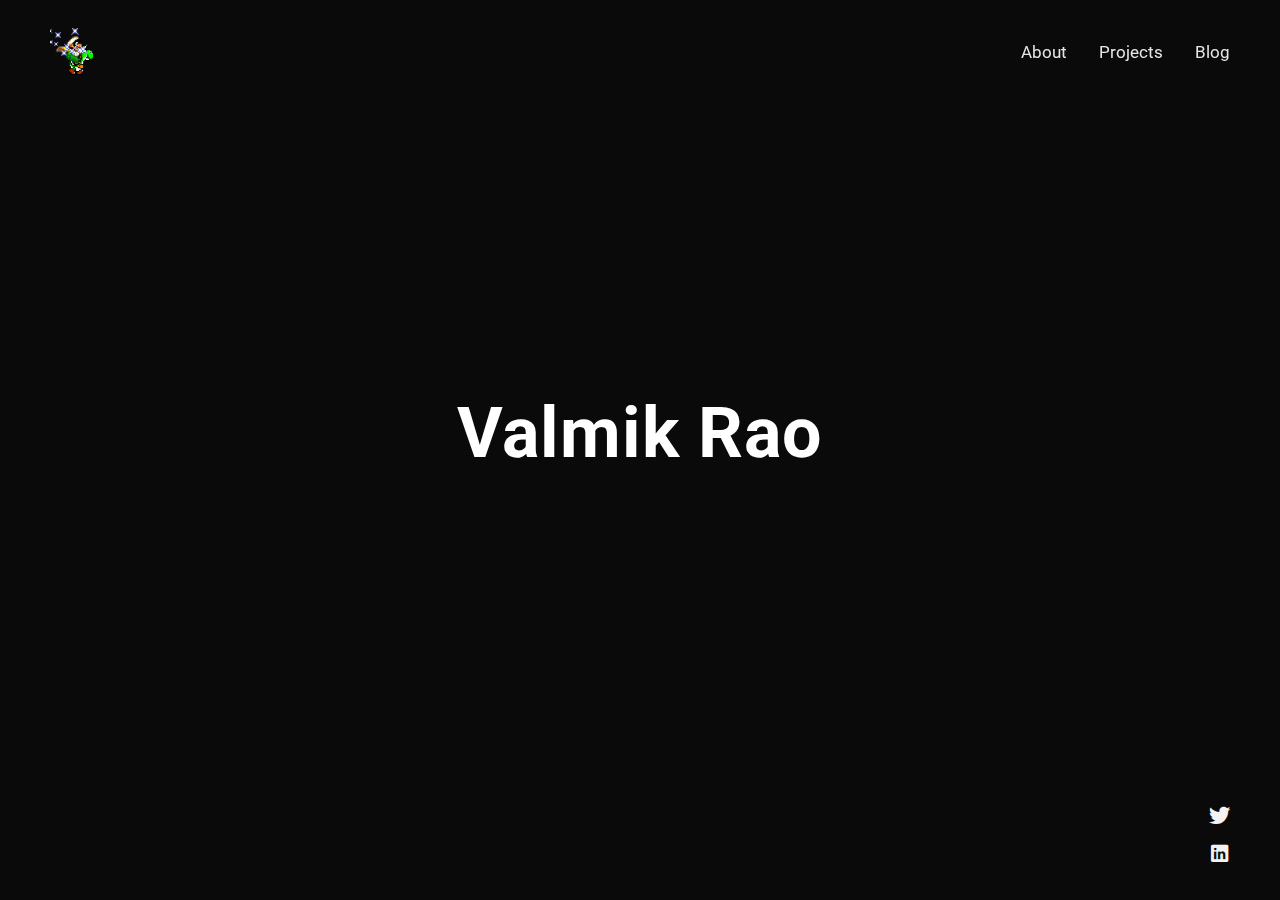
==== commit 80c3e4a1: "Update index.html" ====
--- a/index.html
+++ b/index.html
@@ -32,12 +32,7 @@
 
 <body class="theme-dark">
   <!-- Preloader-->
-  <div class="preloader">
-    <div class="preloader-block">
-      <img class="img-fluid" src="img/loader2..gif" alt="Logo"></a>
-    </div>
-  </div>
-  <div id="overlay-effect"></div>
+
   <!-- Navbar-->
   <nav class="navbar-expand-md navbar fixed-top" id="navbar"><a class="navbar-brand" data-scroll="" href="#home-area">
       <!-- Navbar Logo-->
@@ -46,8 +41,8 @@
     <div class="collapse navbar-collapse order-1 order-lg-0" id="navbarSupportedContent">
       <!-- Navbar menu-->
       <ul class="navbar-nav ml-auto">
-        <li class="nav-item"><a class="nav-link" href="#about">About</a></li>
-        <li class="nav-item"><a class="nav-link" href="#portfolio">Projects</a></li>
+        <li class="nav-item"><a class="nav-link" href="about.html">About</a></li>
+        <li class="nav-item"><a class="nav-link" href="project.html">Projects</a></li>
         <li class="nav-item"><a class="nav-link" href="#blog">Blog</a></li>
       
       </ul>
@@ -442,4 +437,4 @@
   <script src="js/custom.js"></script>
 </body>
 
-</html>+</html> 
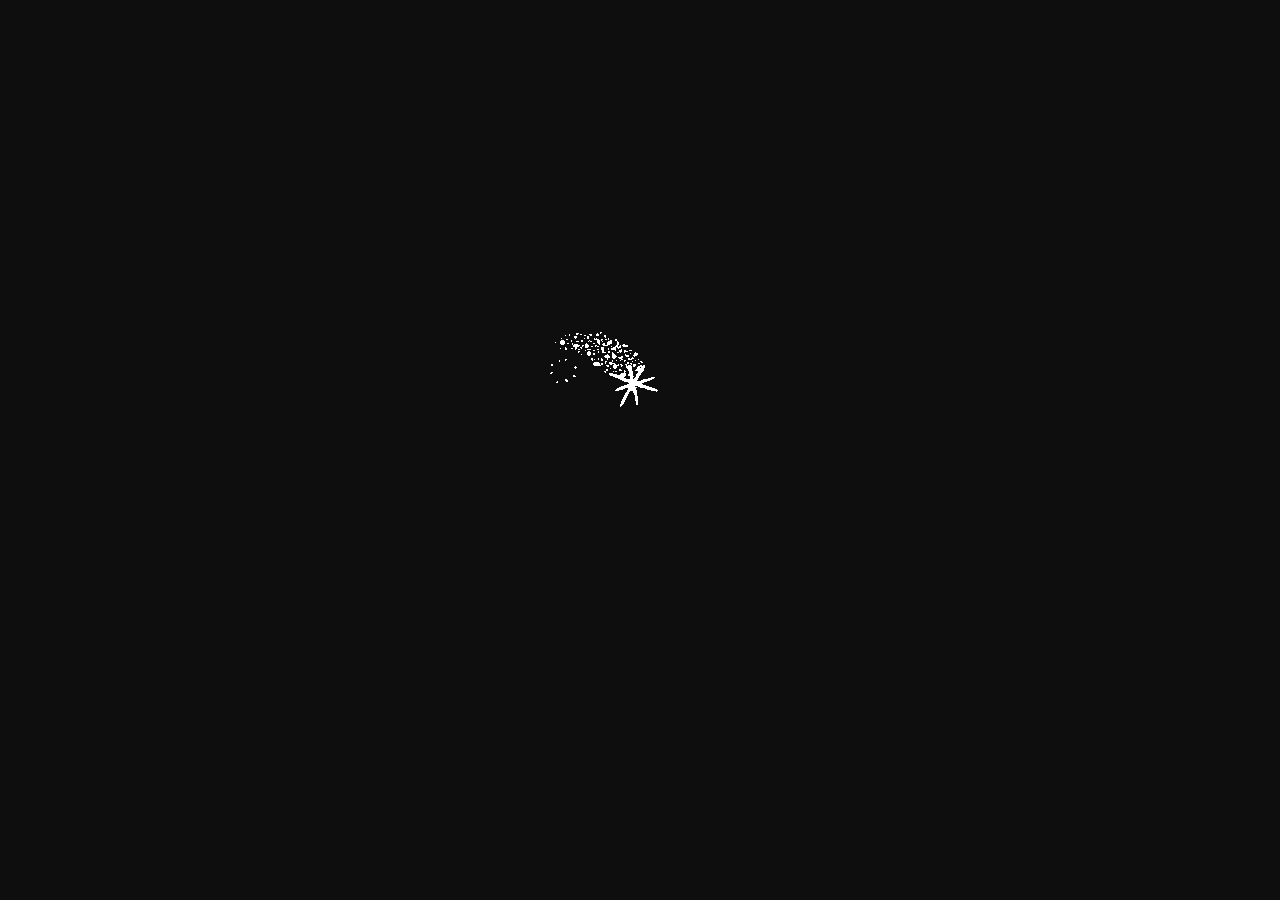
==== commit 02ea9b01: "Update index.html" ====
--- a/index.html
+++ b/index.html
@@ -32,7 +32,12 @@
 
 <body class="theme-dark">
   <!-- Preloader-->
-
+  <div class="preloader">
+    <div class="preloader-block">
+      <img class="img-fluid" src="img/loader2..gif" alt="Logo"></a>
+    </div>
+  </div>
+  <div id="overlay-effect"></div>
   <!-- Navbar-->
   <nav class="navbar-expand-md navbar fixed-top" id="navbar"><a class="navbar-brand" data-scroll="" href="#home-area">
       <!-- Navbar Logo-->
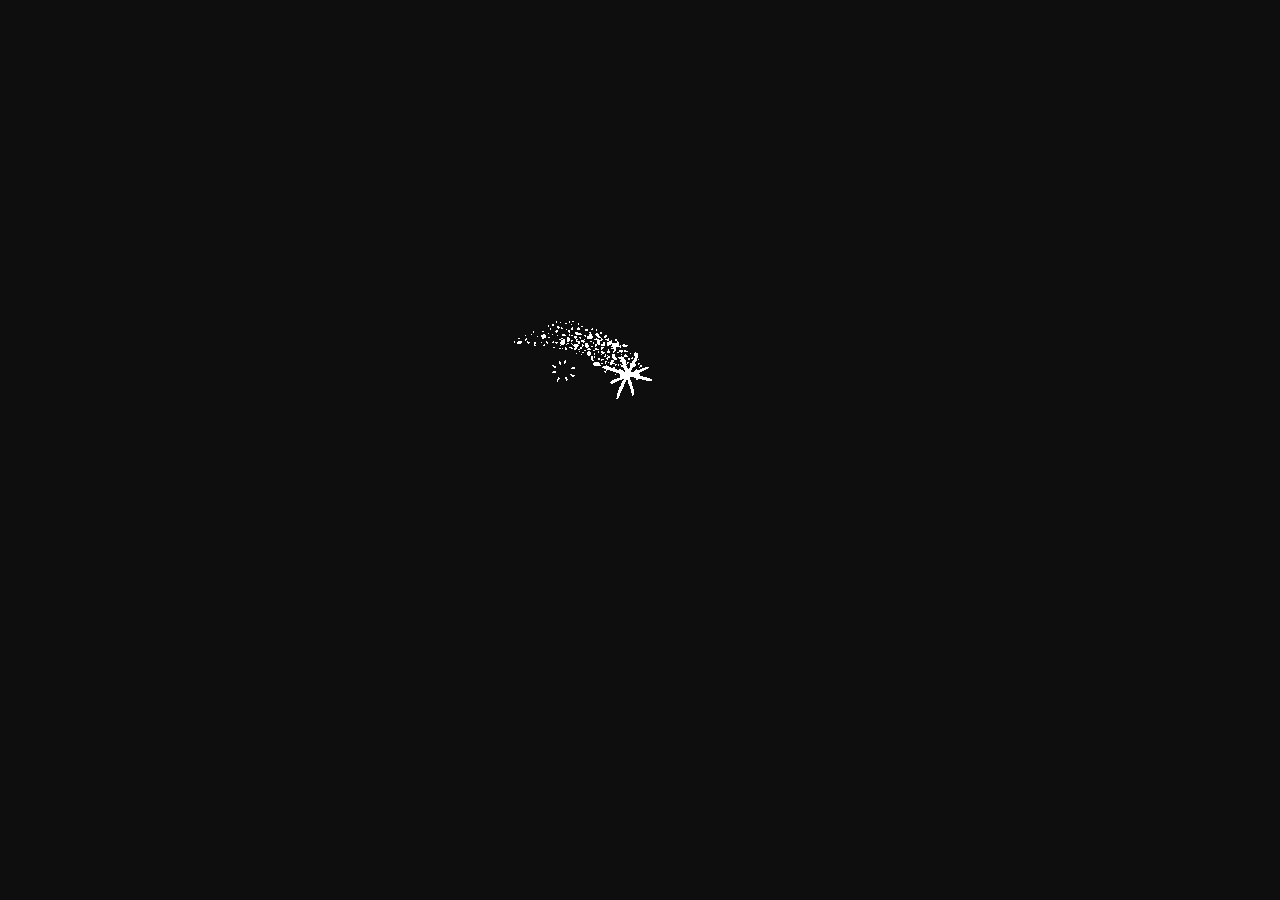
==== commit 40b11114: "Update index.html" ====
--- a/index.html
+++ b/index.html
@@ -48,7 +48,7 @@
       <ul class="navbar-nav ml-auto">
         <li class="nav-item"><a class="nav-link" href="about.html">About</a></li>
         <li class="nav-item"><a class="nav-link" href="project.html">Projects</a></li>
-        <li class="nav-item"><a class="nav-link" href="#blog">Blog</a></li>
+        <li class="nav-item"><a class="nav-link" href="https://www.notion.so/valmikrao/f4f06e7ab32f451a8019189a1445a8ab?v=54987720790f474f9ed6aba83cd0e115">Blog</a></li>
       
       </ul>
     </div>
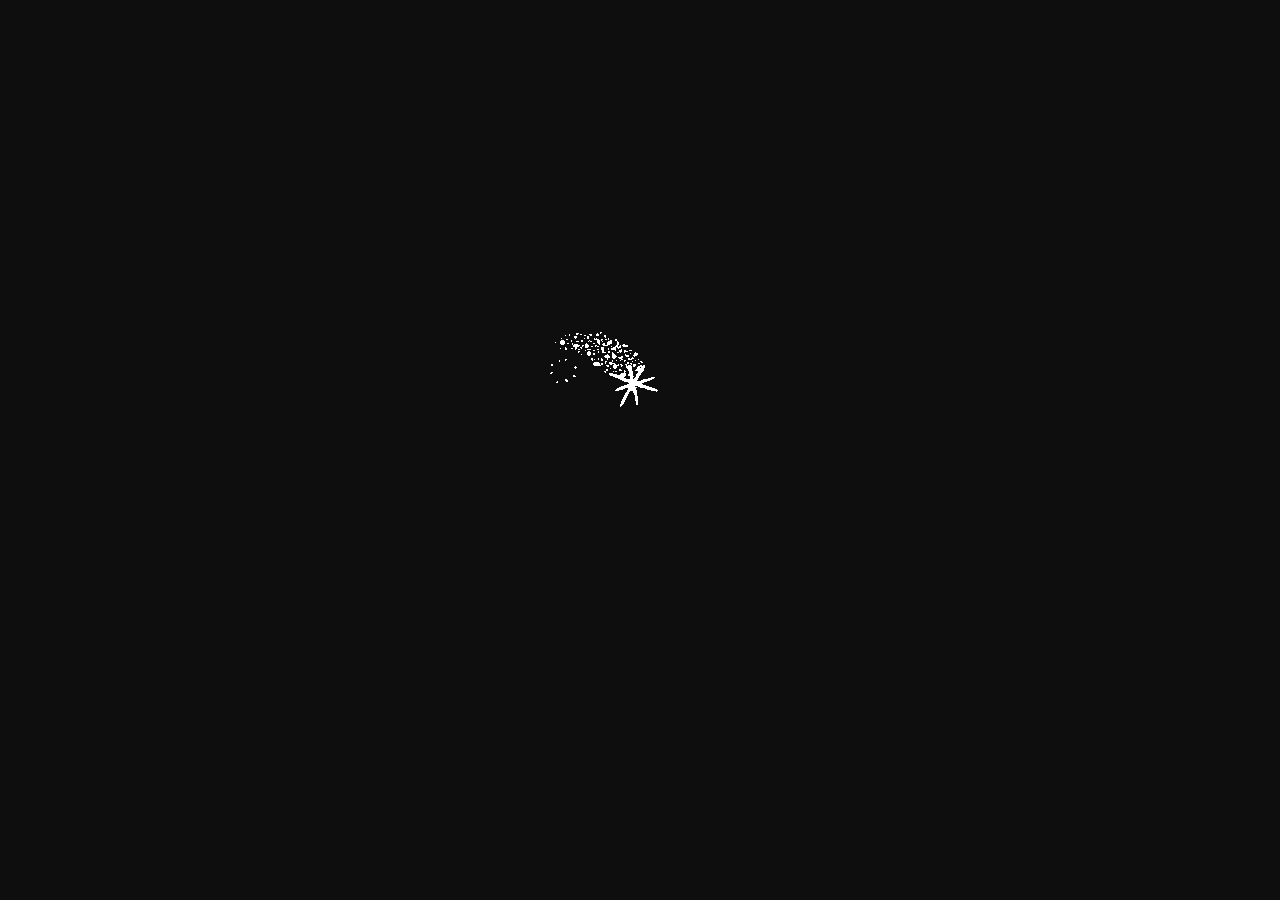
==== commit 9dc56451: "Update index.html" ====
--- a/index.html
+++ b/index.html
@@ -48,7 +48,7 @@
       <ul class="navbar-nav ml-auto">
         <li class="nav-item"><a class="nav-link" href="about.html">About</a></li>
         <li class="nav-item"><a class="nav-link" href="project.html">Projects</a></li>
-        <li class="nav-item"><a class="nav-link" href="https://www.notion.so/valmikrao/f4f06e7ab32f451a8019189a1445a8ab?v=54987720790f474f9ed6aba83cd0e115">Blog</a></li>
+        <li class="nav-item"><a class="nav-link" href="blog.html">Blog</a></li>
       
       </ul>
     </div>
